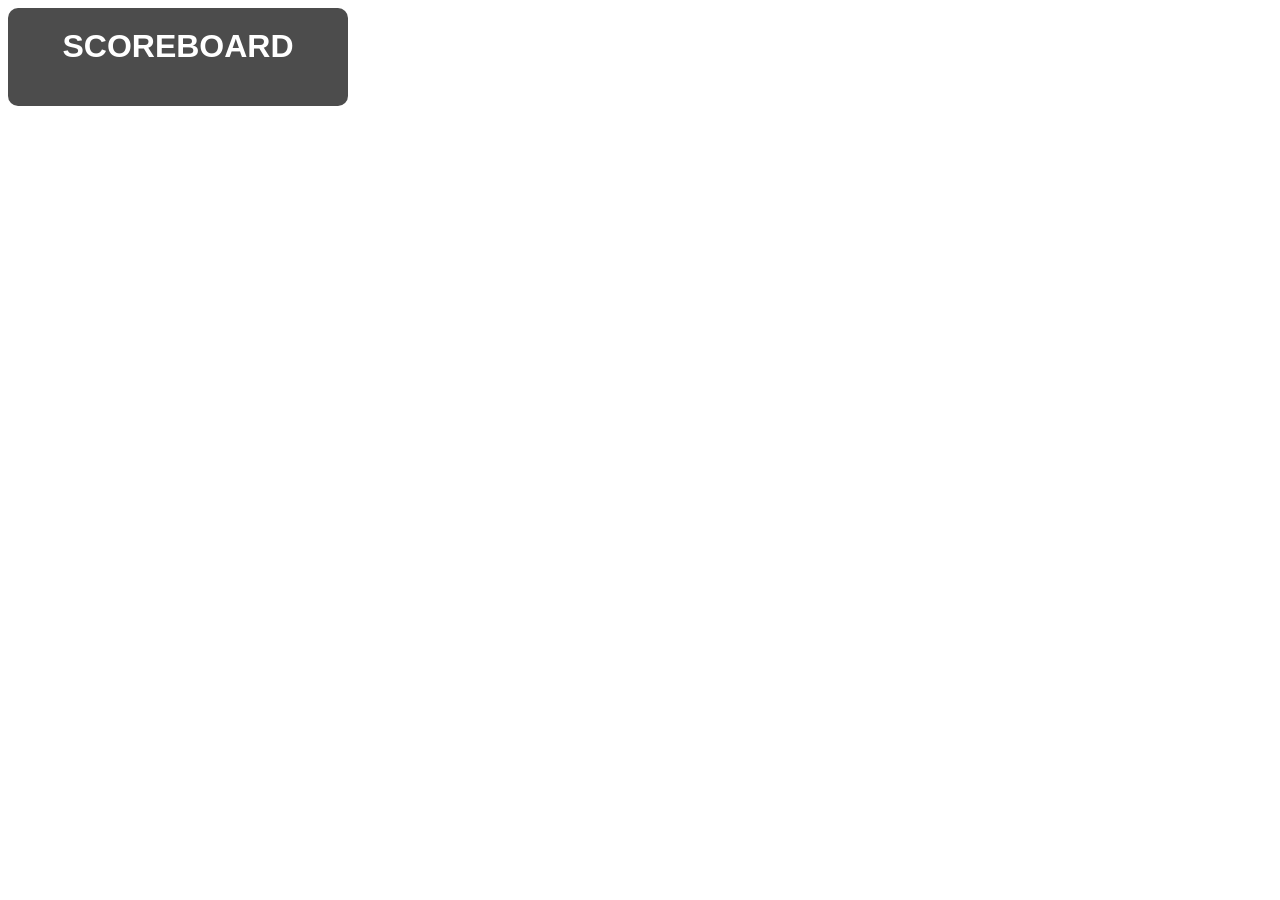
==== overlay/index.html @ d58848f1 "Initial commit" ====
<!DOCTYPE html>
<html>

<head>
    <title>NYCLASS SCOREBOARD</title>

    <link rel="stylesheet" href="style.css">

</head>


<body>

<div class="scoreboard">

    <h1>SCOREBOARD</h1>

    <div id="players">
        
    </div>

</div>


<script src="script.js"></script>

</body>

</html>
---- overlay/style.css ----
body {

    background: transparent;

    font-family: Arial, sans-serif;

}


.scoreboard {

    width: 300px;

    background: rgba(0,0,0,0.7);

    color:white;

    padding:20px;

    border-radius:10px;

}


h1 {

    text-align:center;

    margin-top:0;

}


.player {

    display:flex;

    justify-content:space-between;

    padding:8px;

    font-size:22px;

}
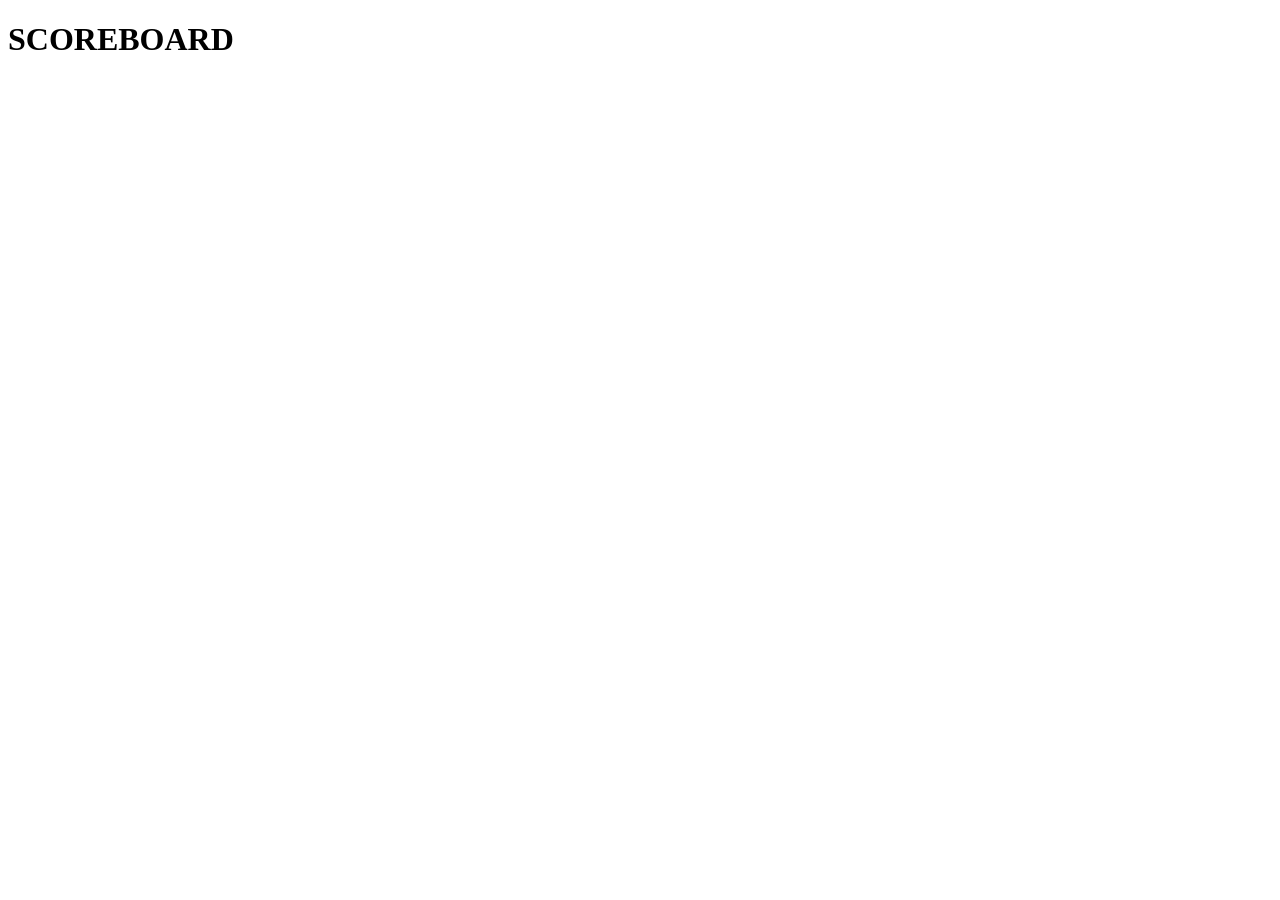
==== commit 92a28943: "Fix final Railway server" ====
--- a/overlay/index.html
+++ b/overlay/index.html
@@ -4,7 +4,7 @@
 <head>
     <title>NYCLASS SCOREBOARD</title>
 
-    <link rel="stylesheet" href="style.css">
+    <link rel="stylesheet" href="/style.css">
 
 </head>
 
@@ -22,7 +22,7 @@
 </div>
 
 
-<script src="script.js"></script>
+<script src="/script.js"></script>
 
 </body>
 
